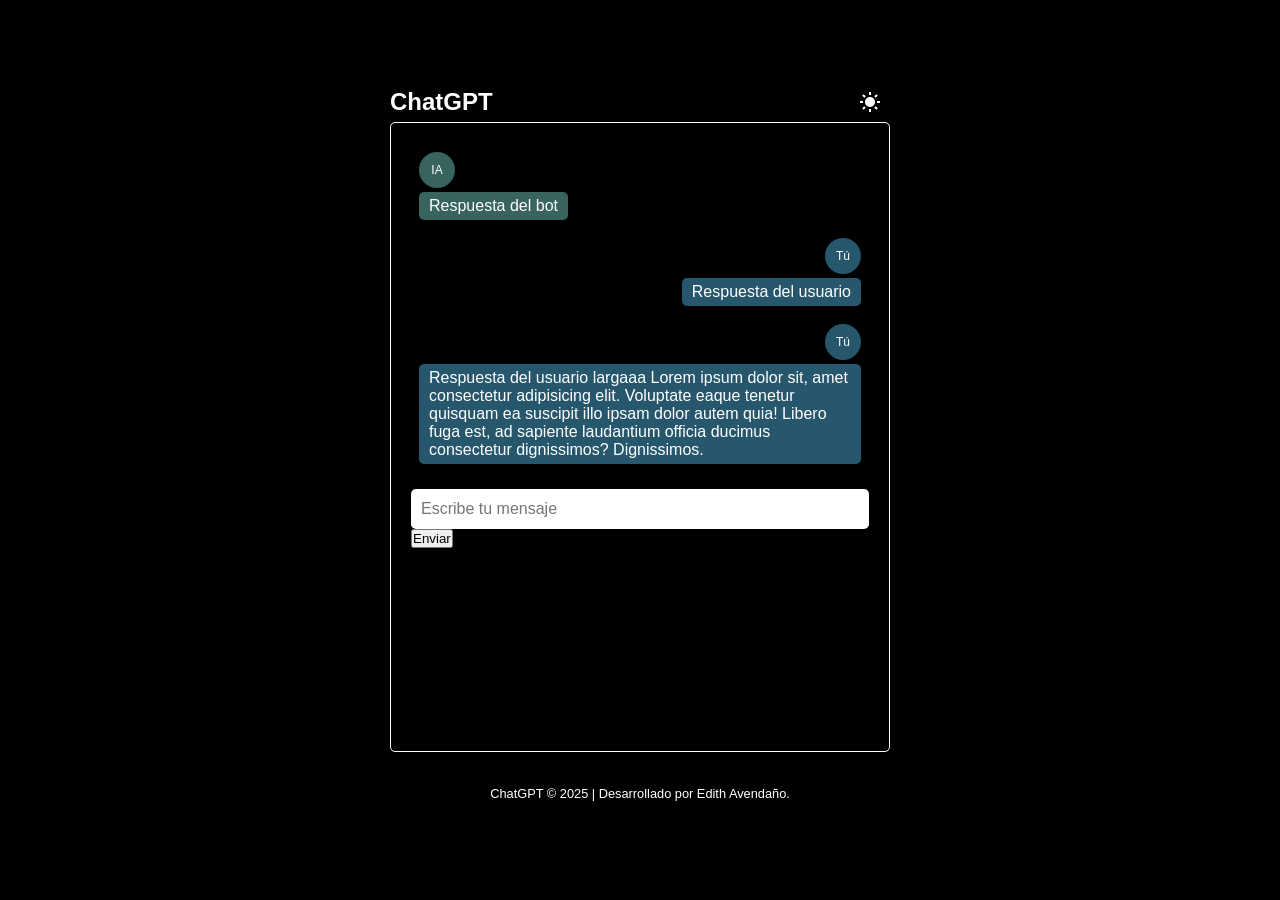
==== index.html @ eab37830 "Add initial implementation of chat application with theme toggle" ====
<!DOCTYPE html>
<html lang="es" data-theme="light">
<head>
    <meta charset="UTF-8">
    <meta name="viewport" content="width=device-width, initial-scale=1.0">
    <title>ChatGPT - local</title>
    <link rel="stylesheet" href="./styles.css">
</head>
<body>
    <header>
        <h1>ChatGPT</h1>
        <button class="toggle-node">
            <svg xmlns="http://www.w3.org/2000/svg" width="24" height="24" viewBox="0 0 24 24" class="img-mode light">
                <path 
                    d="M6.995 12c0 2.761 2.246 5.007 5.007 5.007s5.007-2.246 5.007-5.007-2.246-5.007-5.007-5.007S6.995 9.239 6.995 12zM11 19h2v3h-2zm0-17h2v3h-2zm-9 9h3v2H2zm17 0h3v2h-3zM5.637 19.778l-1.414-1.414 2.121-2.121 1.414 1.414zM16.242 6.344l2.122-2.122 1.414 1.414-2.122 2.122zM6.344 7.759 4.223 5.637l1.415-1.414 2.12 2.122zm13.434 10.605-1.414 1.414-2.122-2.122 1.414-1.414z">
                </path>
            </svg>
    
            <svg xmlns="http://www.w3.org/2000/svg" width="24" height="24" viewBox="0 0 24 24" class="img-mode dark">
                <path 
                    d="M12 11.807A9.002 9.002 0 0 1 10.049 2a9.942 9.942 0 0 0-5.12 2.735c-3.905 3.905-3.905 10.237 0 14.142 3.906 3.906 10.237 3.905 14.143 0a9.946 9.946 0 0 0 2.735-5.119A9.003 9.003 0 0 1 12 11.807z">
                </path>
            </svg>
        </button>
    </header>
    <main>
        <ul>
            <li class="message bot">
                <span>IA</span>
                <p>Respuesta del bot</p>
            </li>
            <li class="message user">
                <span>Tú</span>
                <p>Respuesta del usuario</p>
            </li>
            <li class="message user">
                <span>Tú</span>
                <p>Respuesta del usuario largaaa Lorem ipsum dolor sit, amet consectetur adipisicing elit. Voluptate eaque tenetur quisquam ea suscipit illo ipsam dolor autem quia! Libero fuga est, ad sapiente laudantium officia ducimus consectetur dignissimos? Dignissimos.</p>
            </li>
        </ul>

        <form action="">
            <input type="text" placeholder="Escribe tu mensaje">
            <button>Enviar</button>
        </form>

        <template id="chat-template">
            <li class="message">
                <span></span>
                <p></p>
            </li>
        </template>
    </main>
    <footer>
        <p>ChatGPT &copy; 2025 | Desarrollado por Edith Avendaño.</p>
    </footer>

    <script src="./app.js"></script>
</body>
</html>
---- styles.css ----
*{
    margin: 0;
    padding: 0;
    box-sizing: border-box;
}

:root[data-theme="light"]{
    --sun-icon-show: none;
    --moon-icon-show: block;
    --fill-color-icon: white;

    --color-primario: black;
    --color-secundario: white;

    --color-message-ia: rgba(96, 174, 165, 0.575);
    --color-message-us:  rgba(89, 196, 245, 0.442);
}
:root[data-theme="dark"]{
    --sun-icon-show: block;
    --moon-icon-show: none;
    --fill-color-icon: black;
    
    --color-primario: white;
    --color-secundario: black;

    --color-message-ia: rgba(113, 244, 229, 0.364);
    --color-message-us:  rgba(89, 200, 252, 0.282);
}

body{
    display: grid;
    place-content: center;
    height: 100dvh;
    font-family: 'Poppins', sans-serif;
    background-color: var(--color-primario);
    transition: color-primario 0.5s;
}

/* header */
header{
    display: flex;
    justify-content: space-between;
    align-items: center;
}

h1{
    color: var(--color-secundario);
    font-size: 1.5rem;
    font-weight: 800;
}
.toggle-node{
    width: 40px;
    height: 40px;
    border: none;
    border-radius: 50%;

    display: grid;
    grid-template-areas: "imagen";
    place-items: center;
    background-color: var(--color-primario);
}
.toggle-node:hover{
    background-color: rgba(98, 96, 96, 0.285);
    cursor: pointer;
}

.img-mode{
    grid-area: imagen;
    fill: var(--fill-color-icon);
}

.light{
    display: var(--moon-icon-show);
}

.dark{
    display: var(--sun-icon-show);
}

/* main */
main{
    width: 500px;
    max-width: 100%;
    height: 70vh;

    border: 1px solid var(--color-secundario);
    border-radius: 5px;
    box-shadow: 0 0 10px var(--color-message);
    padding: 20px;
    margin-bottom: 1rem;

    overflow-y: auto;
}
ul{
    display: flex;
    flex-direction: column;
    list-style: none;
    color: var(--color-secundario);
}
.message{
    display: flex;
    flex-direction: column;
    gap: 4px;
    margin: 4px 0;
    padding: 5px 8px;
}
.message span:first-child{
    width: 36px;
    height: 36px;
    font-size: 12px;
    font-weight: 500;
    display: flex;
    justify-self: unset;
    justify-content: center;
    align-items: center;
    border-radius: 50%;
}

.message p{
    border-radius: 5px;
    padding: 5px 10px;
}
.bot > span, .bot > p{
    background-color: var(--color-message-ia);
    align-self: flex-start;
}

.user{
    align-self: flex-end;
    align-items: flex-end;
}
.user > span, .user > p{
    background-color: var(--color-message-us);
}

input[type="text"]{
    width: 100%;
    height: 40px;
    border: none;
    border-radius: 5px;
    padding: 0 10px;
    margin-top: 1rem;
    font-size: 1rem;
}





/* footer */
footer{
    display: flex;
    justify-content: center;
    align-items: center;
    height: 50px;
    background-color: var(--color-primario);
    color: var(--color-secundario);
}
footer p{
    font-size: 0.8rem;
}
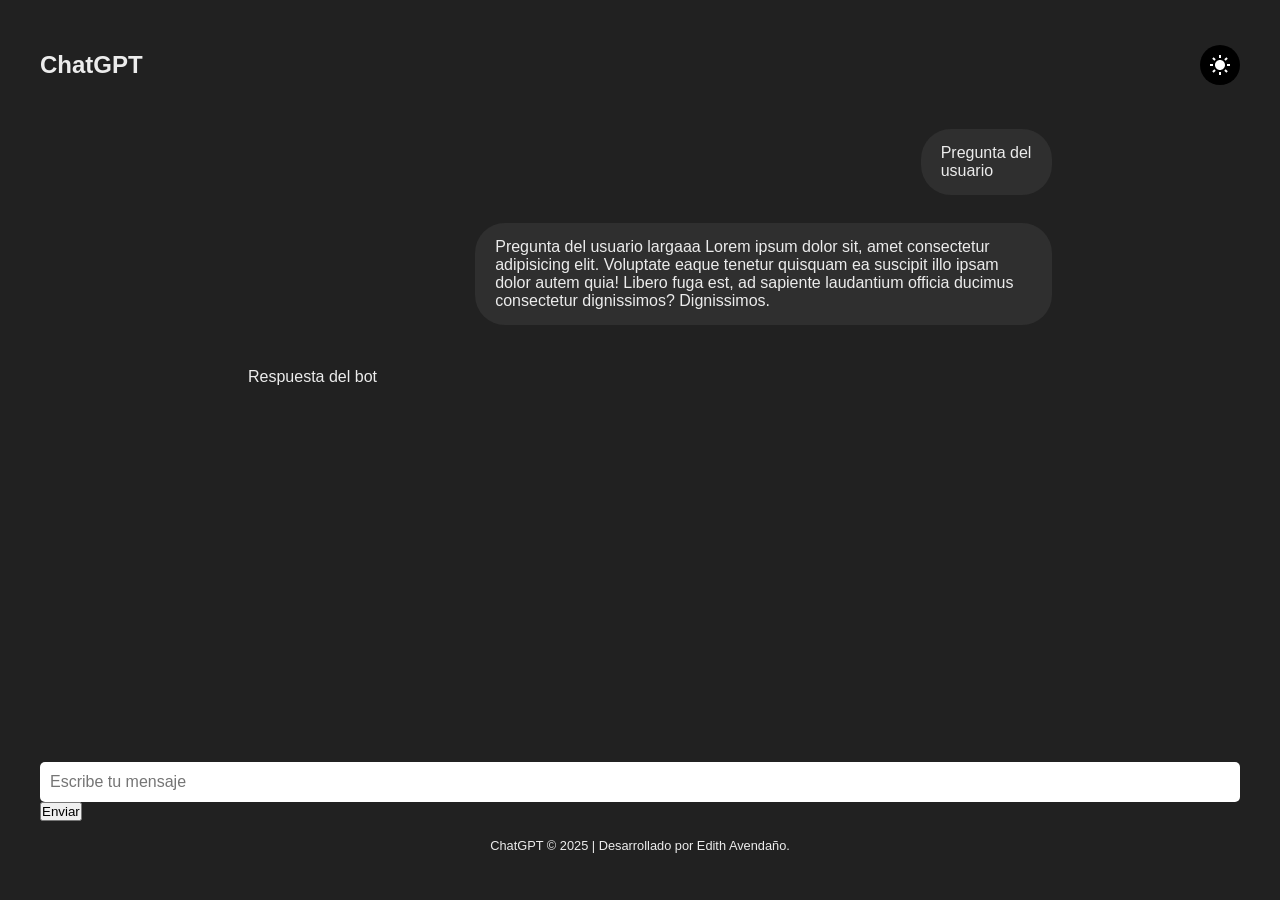
==== commit a0f8f518: "Refactor chat layout and styles for improved user experience" ====
--- a/index.html
+++ b/index.html
@@ -24,20 +24,19 @@
         </button>
     </header>
     <main>
-        <ul>
-            <li class="message bot">
-                <span>IA</span>
-                <p>Respuesta del bot</p>
-            </li>
-            <li class="message user">
-                <span>Tú</span>
-                <p>Respuesta del usuario</p>
-            </li>
-            <li class="message user">
-                <span>Tú</span>
-                <p>Respuesta del usuario largaaa Lorem ipsum dolor sit, amet consectetur adipisicing elit. Voluptate eaque tenetur quisquam ea suscipit illo ipsam dolor autem quia! Libero fuga est, ad sapiente laudantium officia ducimus consectetur dignissimos? Dignissimos.</p>
-            </li>
-        </ul>
+        <section class="chat">
+            <ul>
+                <li class="message user">
+                    <p>Pregunta del usuario</p>
+                </li>
+                <li class="message user">
+                    <p>Pregunta del usuario largaaa Lorem ipsum dolor sit, amet consectetur adipisicing elit. Voluptate eaque tenetur quisquam ea suscipit illo ipsam dolor autem quia! Libero fuga est, ad sapiente laudantium officia ducimus consectetur dignissimos? Dignissimos.</p>
+                </li>
+                <li class="message bot">
+                    <p>Respuesta del bot</p>
+                </li>
+            </ul>
+        </section>
 
         <form action="">
             <input type="text" placeholder="Escribe tu mensaje">
--- a/styles.css
+++ b/styles.css
@@ -10,10 +10,11 @@
     --fill-color-icon: white;
 
     --color-primario: black;
-    --color-secundario: white;
+    --color-secundario: #ececec;
+    --background-chat: #212121;
 
-    --color-message-ia: rgba(96, 174, 165, 0.575);
-    --color-message-us:  rgba(89, 196, 245, 0.442);
+    --color-message-ia: #ececec;
+    --color-message-us:  rgba(50, 50, 50, .85);
 }
 :root[data-theme="dark"]{
     --sun-icon-show: block;
@@ -23,8 +24,8 @@
     --color-primario: white;
     --color-secundario: black;
 
-    --color-message-ia: rgba(113, 244, 229, 0.364);
-    --color-message-us:  rgba(89, 200, 252, 0.282);
+    --color-message-ia: var(--background-chat);
+    --color-message-us:  rgba(220, 216, 216, 0.85);
 }
 
 body{
@@ -32,7 +33,7 @@
     place-content: center;
     height: 100dvh;
     font-family: 'Poppins', sans-serif;
-    background-color: var(--color-primario);
+    background-color: var(--background-chat);
     transition: color-primario 0.5s;
 }
 
@@ -41,13 +42,14 @@
     display: flex;
     justify-content: space-between;
     align-items: center;
+    height: 70px;
 }
-
 h1{
     color: var(--color-secundario);
     font-size: 1.5rem;
     font-weight: 800;
 }
+
 .toggle-node{
     width: 40px;
     height: 40px;
@@ -63,29 +65,26 @@
     background-color: rgba(98, 96, 96, 0.285);
     cursor: pointer;
 }
-
 .img-mode{
     grid-area: imagen;
     fill: var(--fill-color-icon);
 }
-
 .light{
     display: var(--moon-icon-show);
 }
-
 .dark{
     display: var(--sun-icon-show);
 }
 
 /* main */
-main{
-    width: 500px;
+.chat{
+    width: 1200px;
     max-width: 100%;
     height: 70vh;
 
-    border: 1px solid var(--color-secundario);
+    /* border: 1px solid var(--color-secundario); */
     border-radius: 5px;
-    box-shadow: 0 0 10px var(--color-message);
+    /* box-shadow: 0 0 10px var(--color-message); */
     padding: 20px;
     margin-bottom: 1rem;
 
@@ -95,6 +94,8 @@
     display: flex;
     flex-direction: column;
     list-style: none;
+    gap: 10px;
+    margin: 0 10rem;
     color: var(--color-secundario);
 }
 .message{
@@ -104,24 +105,16 @@
     margin: 4px 0;
     padding: 5px 8px;
 }
-.message span:first-child{
-    width: 36px;
-    height: 36px;
-    font-size: 12px;
-    font-weight: 500;
-    display: flex;
-    justify-self: unset;
-    justify-content: center;
-    align-items: center;
-    border-radius: 50%;
-}
 
 .message p{
-    border-radius: 5px;
-    padding: 5px 10px;
+    border-radius: 30px;
+    padding: 15px 20px;
+    max-width: 70%;
+    /* word-wrap: break-word; */
+
 }
-.bot > span, .bot > p{
-    background-color: var(--color-message-ia);
+.bot > p{
+    color: var(--color-message-ia);
     align-self: flex-start;
 }
 
@@ -129,7 +122,7 @@
     align-self: flex-end;
     align-items: flex-end;
 }
-.user > span, .user > p{
+.user > p{
     background-color: var(--color-message-us);
 }
 
@@ -153,7 +146,6 @@
     justify-content: center;
     align-items: center;
     height: 50px;
-    background-color: var(--color-primario);
     color: var(--color-secundario);
 }
 footer p{
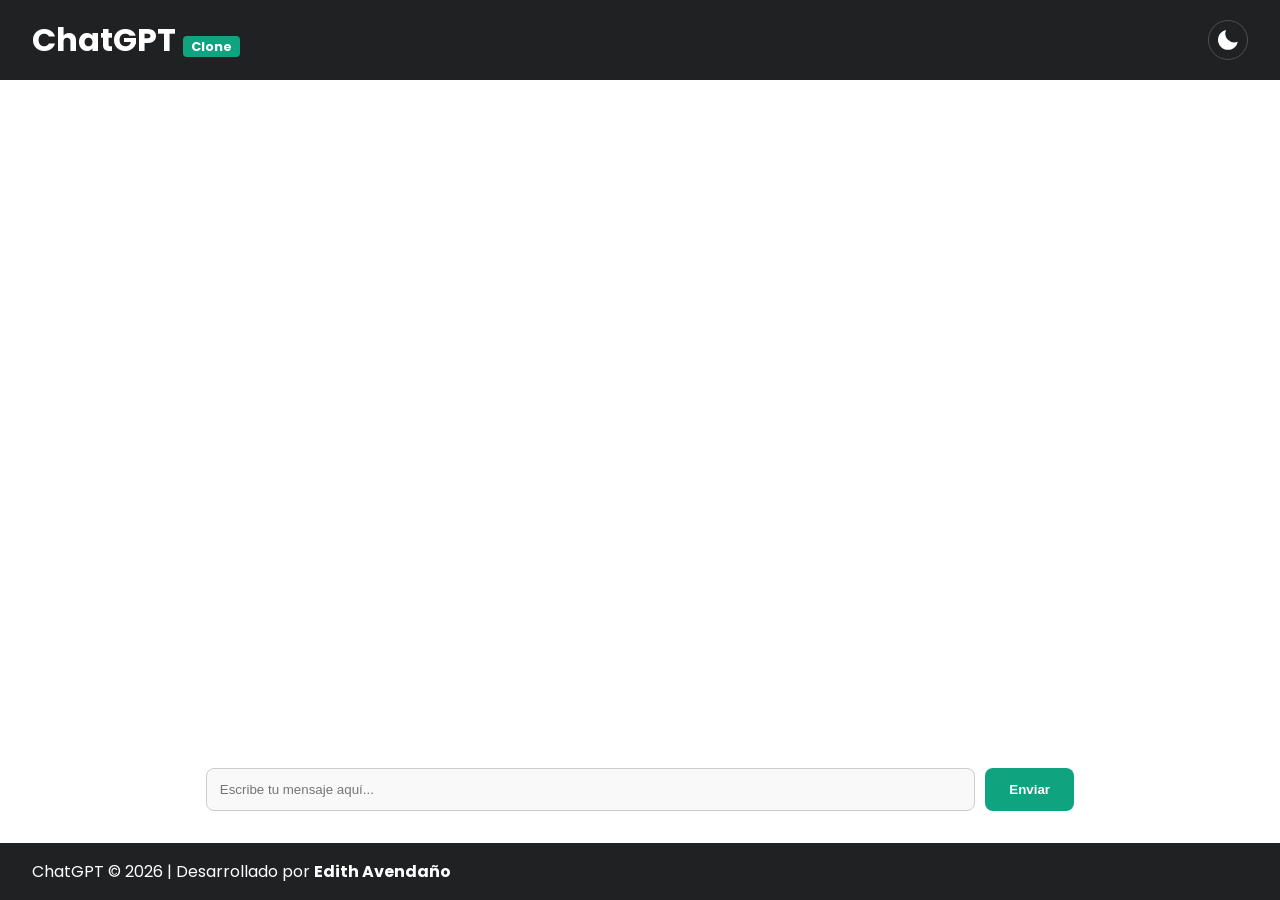
==== commit 373c5b72: "chatbot mejorado usando y unificado con un estilo mas amigable" ====
--- a/index.html
+++ b/index.html
@@ -3,56 +3,48 @@
 <head>
     <meta charset="UTF-8">
     <meta name="viewport" content="width=device-width, initial-scale=1.0">
-    <title>ChatGPT - local</title>
+    <title>ChatGPT Clone</title>
+    <link rel="preconnect" href="https://fonts.googleapis.com">
+    <link rel="preconnect" href="https://fonts.gstatic.com" crossorigin>
+    <link href="https://fonts.googleapis.com/css2?family=Poppins:wght@300;400;600&display=swap" rel="stylesheet">
     <link rel="stylesheet" href="./styles.css">
 </head>
 <body>
-    <header>
-        <h1>ChatGPT</h1>
-        <button class="toggle-node">
-            <svg xmlns="http://www.w3.org/2000/svg" width="24" height="24" viewBox="0 0 24 24" class="img-mode light">
-                <path 
-                    d="M6.995 12c0 2.761 2.246 5.007 5.007 5.007s5.007-2.246 5.007-5.007-2.246-5.007-5.007-5.007S6.995 9.239 6.995 12zM11 19h2v3h-2zm0-17h2v3h-2zm-9 9h3v2H2zm17 0h3v2h-3zM5.637 19.778l-1.414-1.414 2.121-2.121 1.414 1.414zM16.242 6.344l2.122-2.122 1.414 1.414-2.122 2.122zM6.344 7.759 4.223 5.637l1.415-1.414 2.12 2.122zm13.434 10.605-1.414 1.414-2.122-2.122 1.414-1.414z">
-                </path>
+    <header class="main-header">
+        <h1>ChatGPT <span class="badge">Clone</span></h1>
+        <button class="toggle-theme" aria-label="Cambiar tema">
+            <svg xmlns="http://www.w3.org/2000/svg" width="24" height="24" viewBox="0 0 24 24" class="icon sun">
+                <path d="M6.995 12c0 2.761 2.246 5.007 5.007 5.007s5.007-2.246 5.007-5.007-2.246-5.007-5.007-5.007S6.995 9.239 6.995 12zM11 19h2v3h-2zm0-17h2v3h-2zm-9 9h3v2H2zm17 0h3v2H2zm-13.363 8.778l-1.414-1.414 2.121-2.121 1.414 1.414zM16.242 6.344l2.122-2.122 1.414 1.414-2.122 2.122zM6.344 7.759 4.223 5.637l1.415-1.414 2.12 2.122zm13.434 10.605-1.414 1.414-2.122-2.122 1.414-1.414z"></path>
             </svg>
-    
-            <svg xmlns="http://www.w3.org/2000/svg" width="24" height="24" viewBox="0 0 24 24" class="img-mode dark">
-                <path 
-                    d="M12 11.807A9.002 9.002 0 0 1 10.049 2a9.942 9.942 0 0 0-5.12 2.735c-3.905 3.905-3.905 10.237 0 14.142 3.906 3.906 10.237 3.905 14.143 0a9.946 9.946 0 0 0 2.735-5.119A9.003 9.003 0 0 1 12 11.807z">
-                </path>
+            <svg xmlns="http://www.w3.org/2000/svg" width="24" height="24" viewBox="0 0 24 24" class="icon moon">
+                <path d="M12 11.807A9.002 9.002 0 0 1 10.049 2a9.942 9.942 0 0 0-5.12 2.735c-3.905 3.905-3.905 10.237 0 14.142 3.906 3.906 10.237 3.905 14.143 0a9.946 9.946 0 0 0 2.735-5.119A9.003 9.003 0 0 1 12 11.807z"></path>
             </svg>
         </button>
     </header>
-    <main>
-        <section class="chat">
-            <ul>
-                <li class="message user">
-                    <p>Pregunta del usuario</p>
-                </li>
-                <li class="message user">
-                    <p>Pregunta del usuario largaaa Lorem ipsum dolor sit, amet consectetur adipisicing elit. Voluptate eaque tenetur quisquam ea suscipit illo ipsam dolor autem quia! Libero fuga est, ad sapiente laudantium officia ducimus consectetur dignissimos? Dignissimos.</p>
-                </li>
-                <li class="message bot">
-                    <p>Respuesta del bot</p>
-                </li>
-            </ul>
+
+    <main class="chat-container">
+        <section class="messages-area" id="messages-area">
+            <ul id="chat-list">
+                </ul>
         </section>
 
-        <form action="">
-            <input type="text" placeholder="Escribe tu mensaje">
-            <button>Enviar</button>
+        <form class="input-area" id="chat-form">
+            <input type="text" id="user-input" placeholder="Escribe tu mensaje aquí..." autocomplete="off">
+            <button type="submit">Enviar</button>
         </form>
+    </main>
 
-        <template id="chat-template">
-            <li class="message">
-                <span></span>
+    <footer class="main-footer">
+        <p>ChatGPT &copy; 2026 | Desarrollado por <strong>Edith Avendaño</strong></p>
+    </footer>
+
+    <template id="message-template">
+        <li class="message">
+            <div class="bubble">
                 <p></p>
-            </li>
-        </template>
-    </main>
-    <footer>
-        <p>ChatGPT &copy; 2025 | Desarrollado por Edith Avendaño.</p>
-    </footer>
+            </div>
+        </li>
+    </template>
 
     <script src="./app.js"></script>
 </body>
--- a/styles.css
+++ b/styles.css
@@ -1,153 +1,145 @@
-*{
+:root {
+    /* Paleta Light */
+    --bg-main: #ffffff;
+    --bg-chat: #f9f9f9;
+    --text-main: #1a1a1a;
+    --accent: #10a37f;
+    --msg-user: #e2e2e2;
+    --msg-bot: #f0f0f0;
+    --header-footer: #202123;
+}
+
+[data-theme="dark"] {
+    --bg-main: #212121;
+    --bg-chat: #343541;
+    --text-main: #ececec;
+    --msg-user: #444654;
+    --msg-bot: #343541;
+}
+
+* {
     margin: 0;
     padding: 0;
     box-sizing: border-box;
 }
 
-:root[data-theme="light"]{
-    --sun-icon-show: none;
-    --moon-icon-show: block;
-    --fill-color-icon: white;
-
-    --color-primario: black;
-    --color-secundario: #ececec;
-    --background-chat: #212121;
-
-    --color-message-ia: #ececec;
-    --color-message-us:  rgba(50, 50, 50, .85);
-}
-:root[data-theme="dark"]{
-    --sun-icon-show: block;
-    --moon-icon-show: none;
-    --fill-color-icon: black;
-    
-    --color-primario: white;
-    --color-secundario: black;
-
-    --color-message-ia: var(--background-chat);
-    --color-message-us:  rgba(220, 216, 216, 0.85);
+body {
+    font-family: 'Poppins', sans-serif;
+    background-color: var(--bg-main);
+    color: var(--text-main);
+    display: flex;
+    flex-direction: column;
+    height: 100dvh;
+    transition: background 0.3s ease;
 }
 
-body{
-    display: grid;
-    place-content: center;
-    height: 100dvh;
-    font-family: 'Poppins', sans-serif;
-    background-color: var(--background-chat);
-    transition: color-primario 0.5s;
-}
-
-/* header */
-header{
+/* Header & Footer */
+.main-header, .main-footer {
+    padding: 1rem 2rem;
+    background-color: var(--header-footer);
+    color: white;
     display: flex;
     justify-content: space-between;
     align-items: center;
-    height: 70px;
-}
-h1{
-    color: var(--color-secundario);
-    font-size: 1.5rem;
-    font-weight: 800;
 }
 
-.toggle-node{
+.badge {
+    font-size: 0.8rem;
+    background: var(--accent);
+    padding: 2px 8px;
+    border-radius: 4px;
+}
+
+/* Theme Toggle */
+.toggle-theme {
+    background: transparent;
+    border: 1px solid rgba(255,255,255,0.2);
+    cursor: pointer;
+    border-radius: 50%;
     width: 40px;
     height: 40px;
-    border: none;
-    border-radius: 50%;
-
     display: grid;
-    grid-template-areas: "imagen";
     place-items: center;
-    background-color: var(--color-primario);
-}
-.toggle-node:hover{
-    background-color: rgba(98, 96, 96, 0.285);
-    cursor: pointer;
-}
-.img-mode{
-    grid-area: imagen;
-    fill: var(--fill-color-icon);
-}
-.light{
-    display: var(--moon-icon-show);
-}
-.dark{
-    display: var(--sun-icon-show);
 }
 
-/* main */
-.chat{
-    width: 1200px;
-    max-width: 100%;
-    height: 70vh;
+.icon { fill: white; display: none; }
+[data-theme="light"] .moon { display: block; }
+[data-theme="dark"] .sun { display: block; }
 
-    /* border: 1px solid var(--color-secundario); */
-    border-radius: 5px;
-    /* box-shadow: 0 0 10px var(--color-message); */
-    padding: 20px;
-    margin-bottom: 1rem;
-
-    overflow-y: auto;
-}
-ul{
+/* Chat Area */
+.chat-container {
+    flex: 1;
     display: flex;
     flex-direction: column;
+    width: 100%;
+    max-width: 900px;
+    margin: 0 auto;
+    padding: 1rem;
+    overflow: hidden;
+}
+
+.messages-area {
+    flex: 1;
+    overflow-y: auto;
+    padding-right: 10px;
+}
+
+#chat-list {
     list-style: none;
-    gap: 10px;
-    margin: 0 10rem;
-    color: var(--color-secundario);
-}
-.message{
     display: flex;
     flex-direction: column;
-    gap: 4px;
-    margin: 4px 0;
-    padding: 5px 8px;
+    gap: 1.5rem;
 }
 
-.message p{
-    border-radius: 30px;
-    padding: 15px 20px;
-    max-width: 70%;
-    /* word-wrap: break-word; */
-
-}
-.bot > p{
-    color: var(--color-message-ia);
-    align-self: flex-start;
+/* Message Bubbles */
+.message {
+    display: flex;
+    max-width: 80%;
 }
 
-.user{
-    align-self: flex-end;
-    align-items: flex-end;
-}
-.user > p{
-    background-color: var(--color-message-us);
+.message.user { align-self: flex-end; }
+.message.bot { align-self: flex-start; }
+
+.bubble {
+    padding: 0.8rem 1.2rem;
+    border-radius: 15px;
+    font-size: 0.95rem;
+    line-height: 1.5;
 }
 
-input[type="text"]{
-    width: 100%;
-    height: 40px;
-    border: none;
-    border-radius: 5px;
-    padding: 0 10px;
-    margin-top: 1rem;
-    font-size: 1rem;
+.user .bubble {
+    background-color: var(--msg-user);
+    border-bottom-right-radius: 2px;
 }
 
+.bot .bubble {
+    background-color: var(--msg-bot);
+    border: 1px solid rgba(0,0,0,0.1);
+    border-bottom-left-radius: 2px;
+}
 
+/* Input Area */
+.input-area {
+    display: flex;
+    gap: 10px;
+    padding: 1rem 0;
+}
 
+input[type="text"] {
+    flex: 1;
+    padding: 0.8rem;
+    border-radius: 8px;
+    border: 1px solid #ccc;
+    background: var(--bg-chat);
+    color: var(--text-main);
+}
 
-
-/* footer */
-footer{
-    display: flex;
-    justify-content: center;
-    align-items: center;
-    height: 50px;
-    color: var(--color-secundario);
-}
-footer p{
-    font-size: 0.8rem;
-}
+button[type="submit"] {
+    background: var(--accent);
+    color: white;
+    border: none;
+    padding: 0 1.5rem;
+    border-radius: 8px;
+    cursor: pointer;
+    font-weight: 600;
+}
